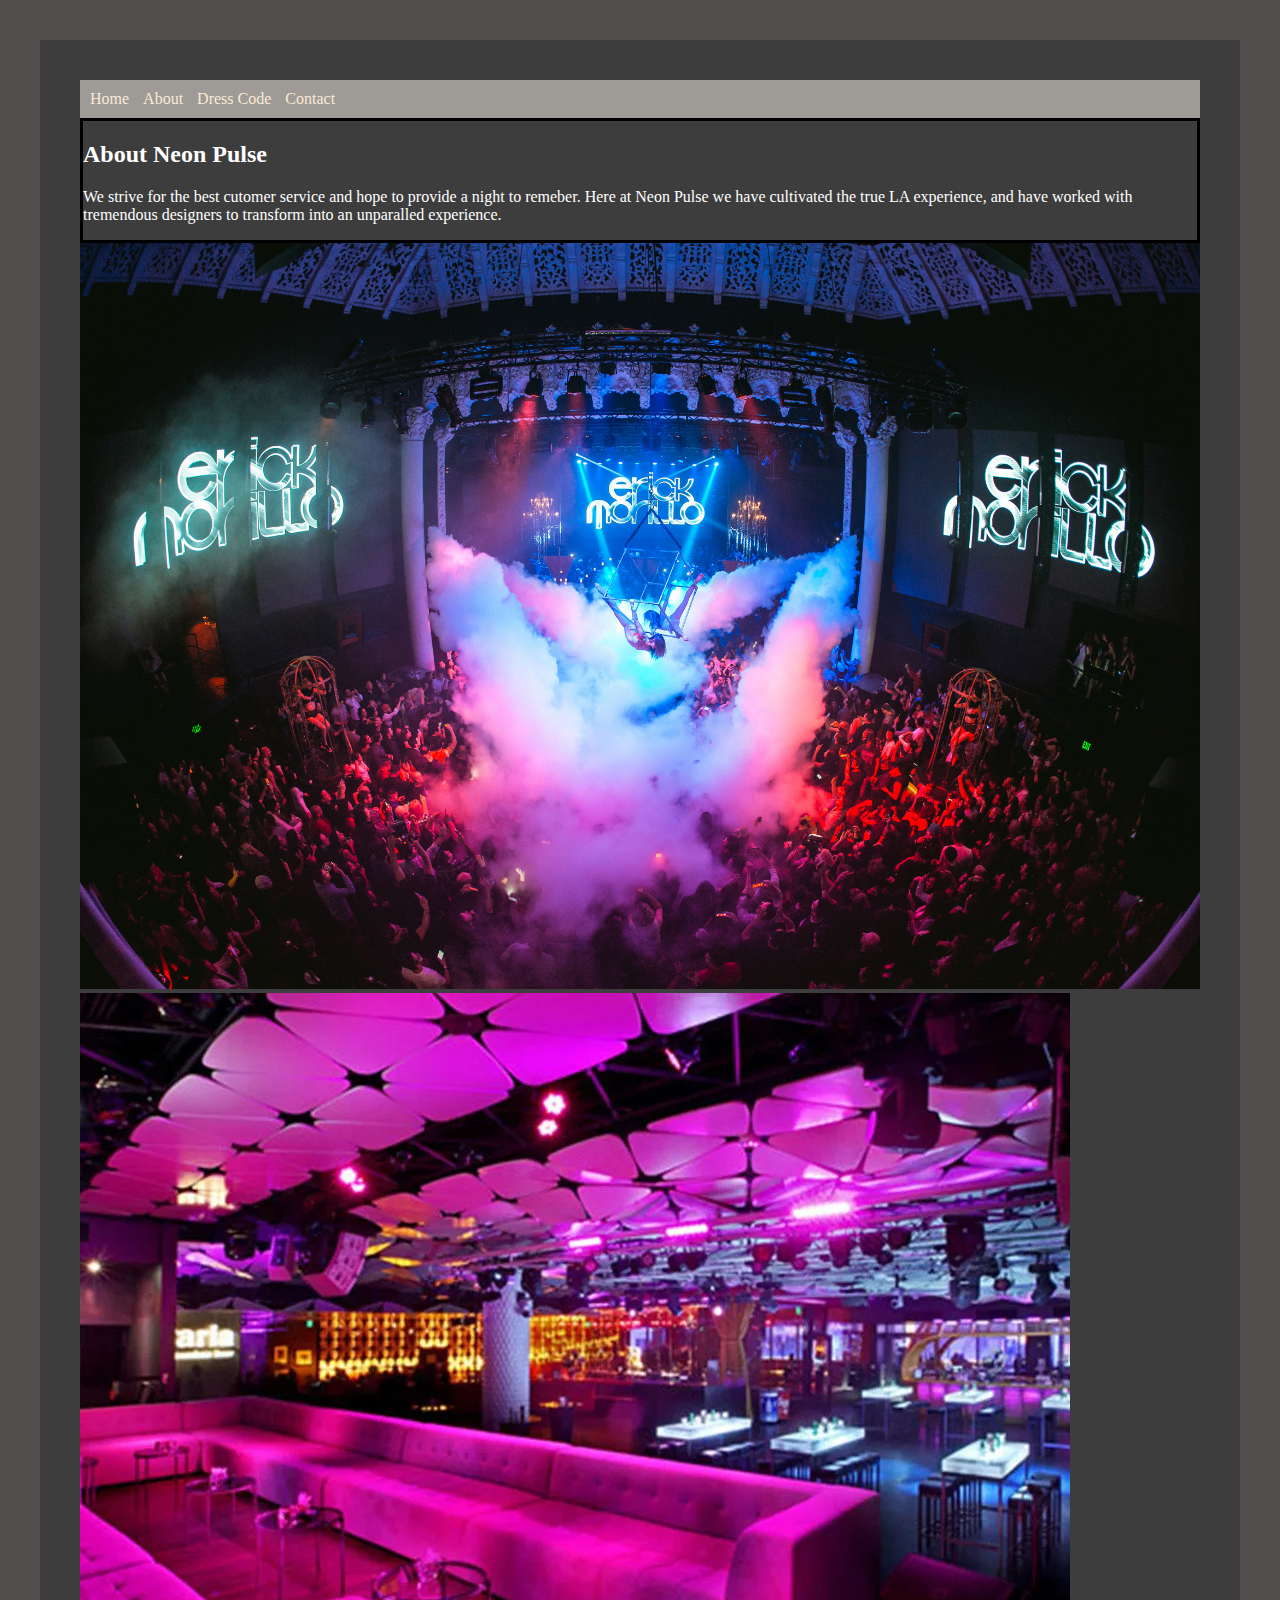
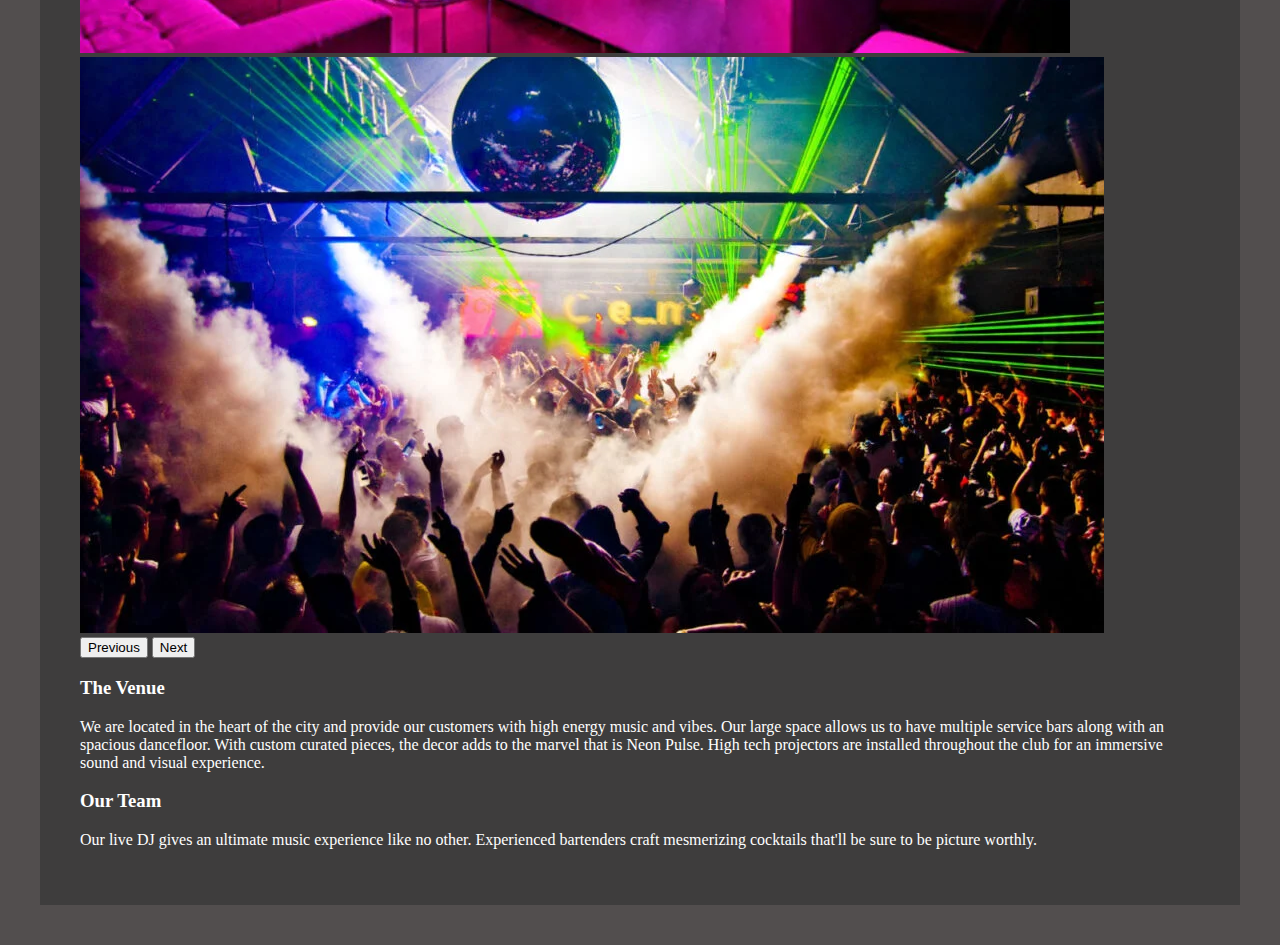
==== about.html @ 6c485bd5 "neon pulse" ====
<!DOCTYPE html>
<html lang="en">
    <head>
        <meta charset="UTF-8">
        <meta name="viewport" content="width=device-width, initial-scale=1.0">
        <meta http-equiv="X-UA-Compatible" content="ie=edge">
       <link href="https://cdn.jsdelivr.net/npm/bootstrap@5.3.0/dist/css/bootstrap.min.css" rel="stylesheet" integrity="sha384-9ndCyUaIbzAi2FUVXJi0CjmCapSmO7SnpJef0486qhLnuZ2cdeRhO02iuK6FUUVM" crossorigin="anonymous">
       <script src="https://cdn.jsdelivr.net/npm/bootstrap@5.3.0/dist/js/bootstrap.bundle.min.js" integrity="sha384-geWF76RCwLtnZ8qwWowPQNguL3RmwHVBC9FhGdlKrxdiJJigb/j/68SIy3Te4Bkz" crossorigin="anonymous"></script>
        <link rel="stylesheet" href="style.css">
        <title>About US</title>
        <div class="navbar">
            <span class="nav-item">Home</span>
            <span class="nav-item">About</span>
            <span class="nav-item">Dress Code</span>
            <span class="nav-item">Contact</span>
          </div>          
      </head>  
    <body>
    <main>
       <div class="neon-header">
            <h2 class>
                About Neon Pulse
                </h2>
                  <p class=>
                We strive for the best cutomer service and hope to provide a night to remeber. Here at Neon Pulse we have cultivated the true LA experience, and have worked with tremendous designers to transform into an unparalled experience.
              </p>
            </div>
    <div id="carouselExampleFade" class="carousel slide carousel-fade">
      <div class="carousel-inner">
        <div class="carousel-item active">
          <img src="la nightclub1.jpeg" class="d-block w-100" alt="...">
        </div>
        <div class="carousel-item">
          <img src="la nightclub 2.webp" class="d-block w-100" alt="...">
        </div>
        <div class="carousel-item">
          <img src="la nightclub3.webp" class="d-block w-100" alt="...">
        </div>
      </div>
      <button class="carousel-control-prev" type="button" data-bs-target="#carouselExampleFade" data-bs-slide="prev">
        <span class="carousel-control-prev-icon" aria-hidden="true"></span>
        <span class="visually-hidden">Previous</span>
      </button>
      <button class="carousel-control-next" type="button" data-bs-target="#carouselExampleFade" data-bs-slide="next">
        <span class="carousel-control-next-icon" aria-hidden="true"></span>
        <span class="visually-hidden">Next</span>
      </button>
    </div>
      <section class="about-section">
          <h3>The Venue</h3>
          <p>
             We are located in the heart of the city and provide our customers with high energy music and vibes. Our large space allows us to have multiple service bars along with an spacious dancefloor.  With custom curated pieces, the decor adds to the marvel that is Neon Pulse. High tech projectors are installed throughout the club for an immersive sound and visual experience.
          </p>
          <h3>Our Team</h3>
          <p>
            Our live DJ gives an ultimate music experience like no other. Experienced bartenders craft mesmerizing cocktails that'll be sure to be picture worthly. 
          </p>
      </section>
        </main>
      </body>
    </html>
---- style.css ----
html {
    background: rgb(82, 78, 78);
}
.neon-header {
    border: 3px solid black;
}
body {
    font-family: Georgia, 'Times New Roman', Times, serif;
    margin: 40px;
    padding: 40px;
    color: rgb(255, 255, 255);
    background: rgb(62, 61, 61);
}
img {
    width: auto;
    height: auto;
    max-width: 100%;
    max-height: 100%;
  }
  .center-heading {
      text-align: center;
  }
.navbar {
    background-color: rgb(158, 154, 149);
    padding: 10px;
}
.nav-item {
    display: inline-block;
    margin-right: 10px;
    color: antiquewhite;
    cursor: default;
}
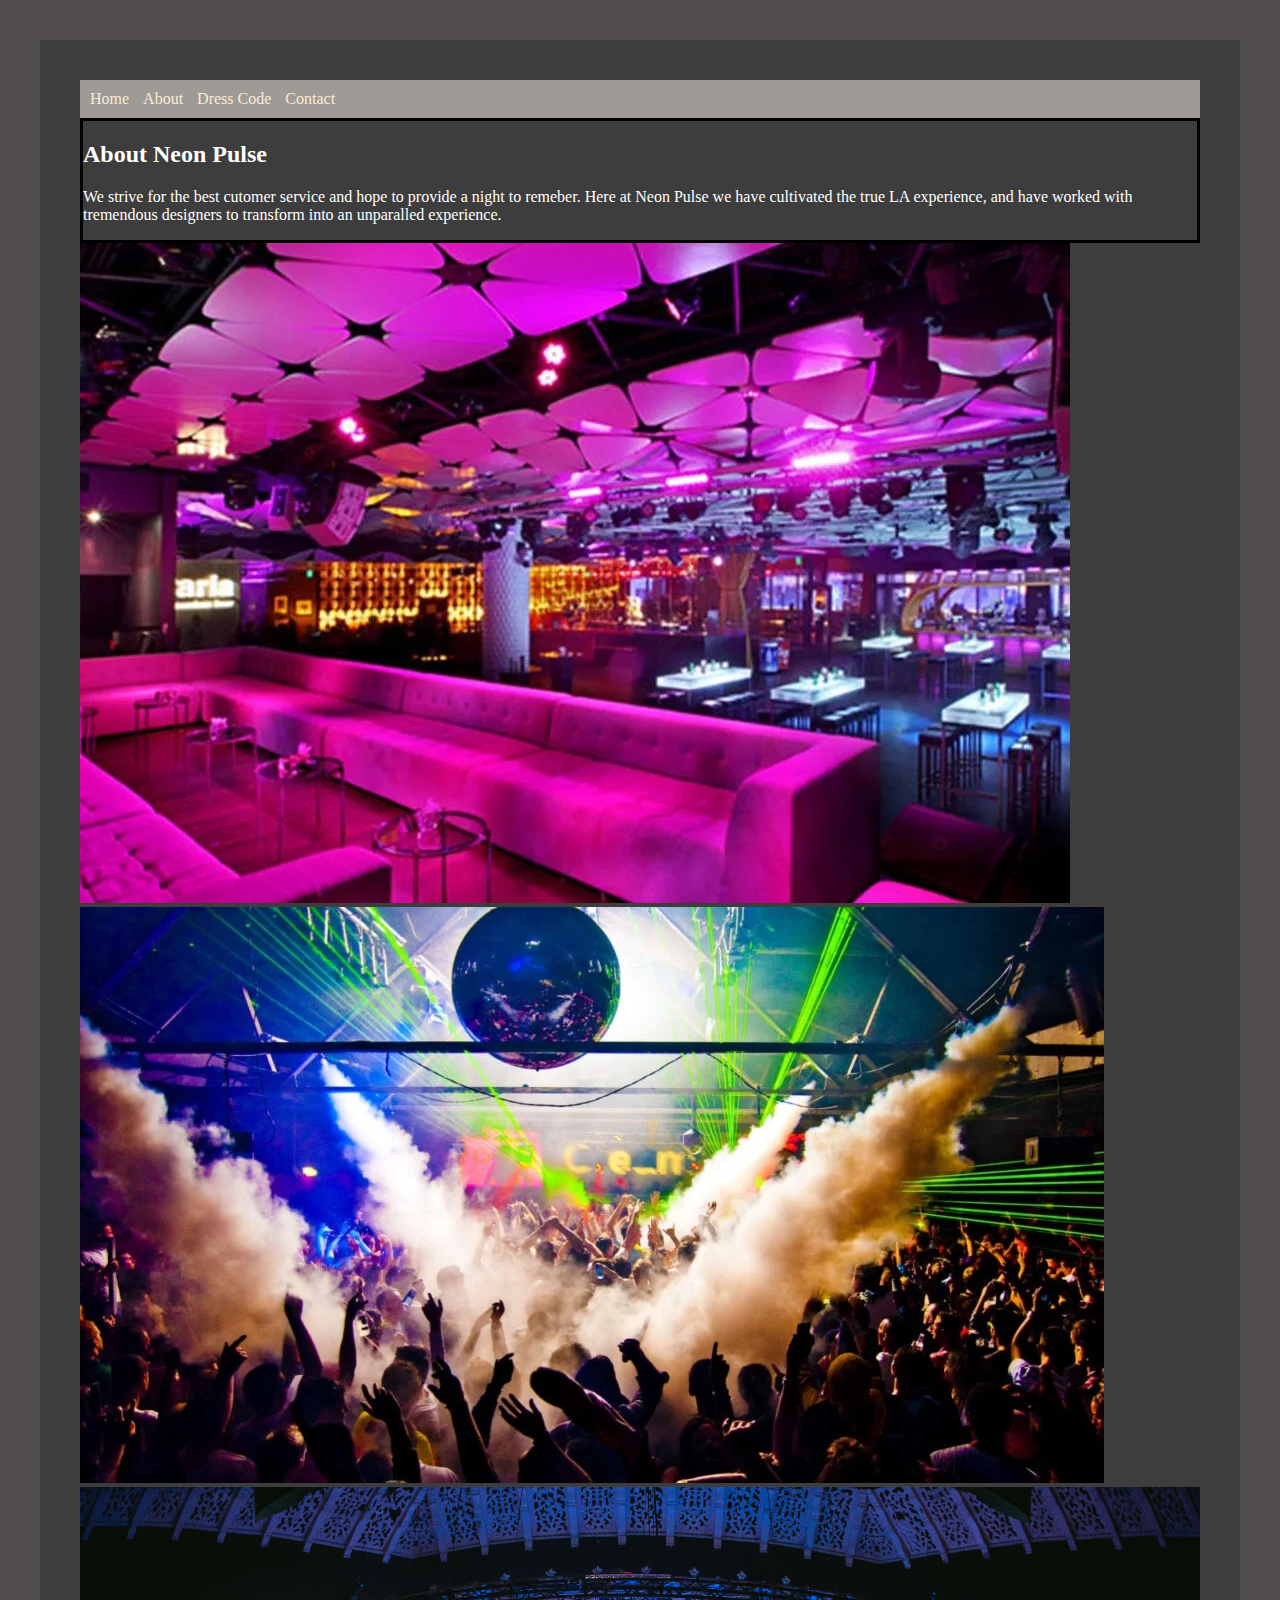
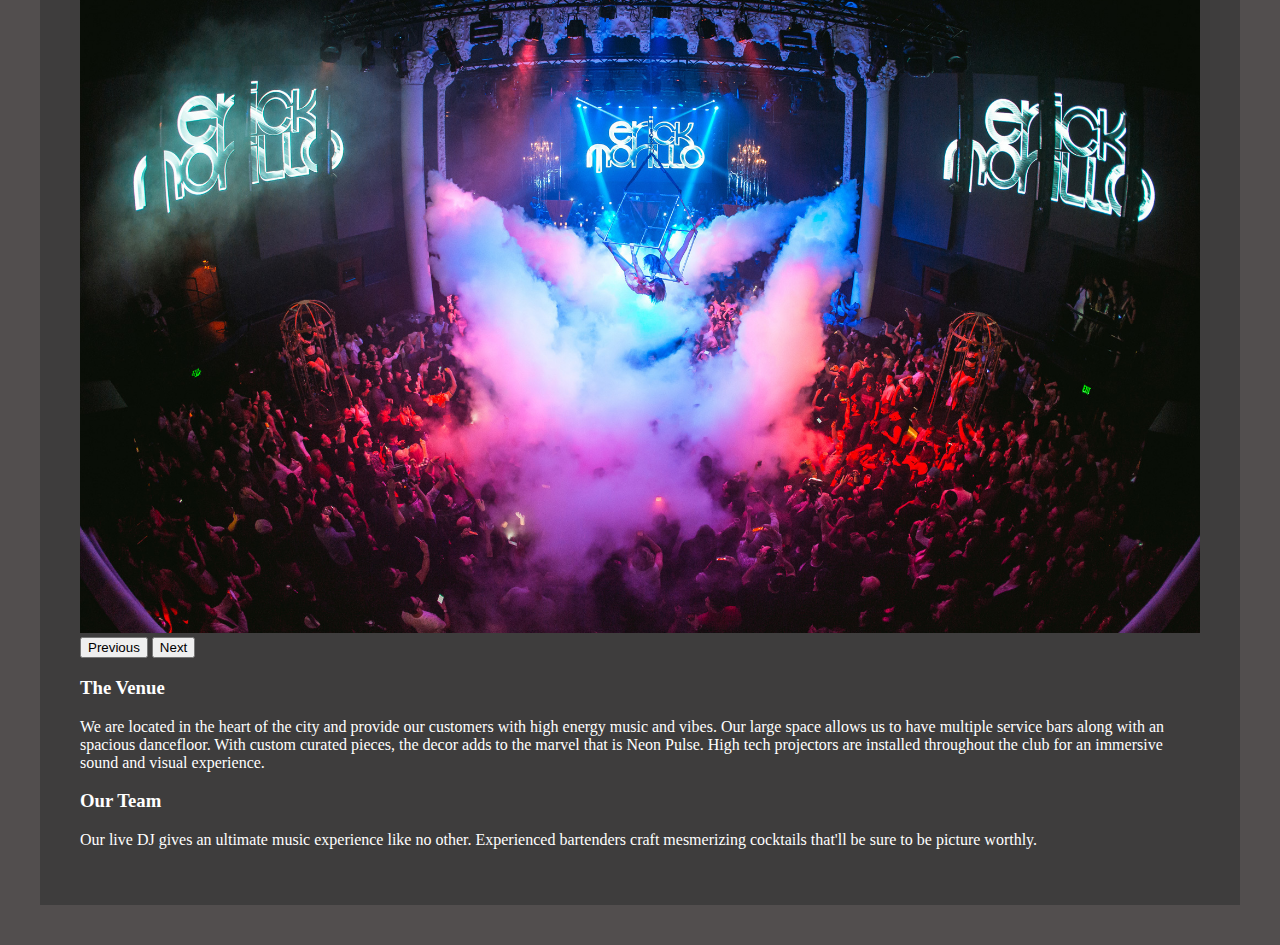
==== commit 38891285: "final framework" ====
--- a/about.html
+++ b/about.html
@@ -8,33 +8,35 @@
        <script src="https://cdn.jsdelivr.net/npm/bootstrap@5.3.0/dist/js/bootstrap.bundle.min.js" integrity="sha384-geWF76RCwLtnZ8qwWowPQNguL3RmwHVBC9FhGdlKrxdiJJigb/j/68SIy3Te4Bkz" crossorigin="anonymous"></script>
         <link rel="stylesheet" href="style.css">
         <title>About US</title>
+      </head>
+    <body>
+      <header> 
         <div class="navbar">
             <span class="nav-item">Home</span>
             <span class="nav-item">About</span>
             <span class="nav-item">Dress Code</span>
             <span class="nav-item">Contact</span>
           </div>          
-      </head>  
-    <body>
+        </header> 
     <main>
        <div class="neon-header">
             <h2 class>
                 About Neon Pulse
                 </h2>
-                  <p class=>
+                  <p>
                 We strive for the best cutomer service and hope to provide a night to remeber. Here at Neon Pulse we have cultivated the true LA experience, and have worked with tremendous designers to transform into an unparalled experience.
               </p>
             </div>
     <div id="carouselExampleFade" class="carousel slide carousel-fade">
       <div class="carousel-inner">
         <div class="carousel-item active">
-          <img src="la nightclub1.jpeg" class="d-block w-100" alt="...">
+          <img src="laclub1.jpg" class="d-block w-100" alt="nightclub">
         </div>
         <div class="carousel-item">
-          <img src="la nightclub 2.webp" class="d-block w-100" alt="...">
+          <img src="laclub2.jpg" class="d-block w-100" alt="nightclub2">
         </div>
         <div class="carousel-item">
-          <img src="la nightclub3.webp" class="d-block w-100" alt="...">
+          <img src="laclub4.jpg" class="d-block w-100" alt="nightclub3">
         </div>
       </div>
       <button class="carousel-control-prev" type="button" data-bs-target="#carouselExampleFade" data-bs-slide="prev">
